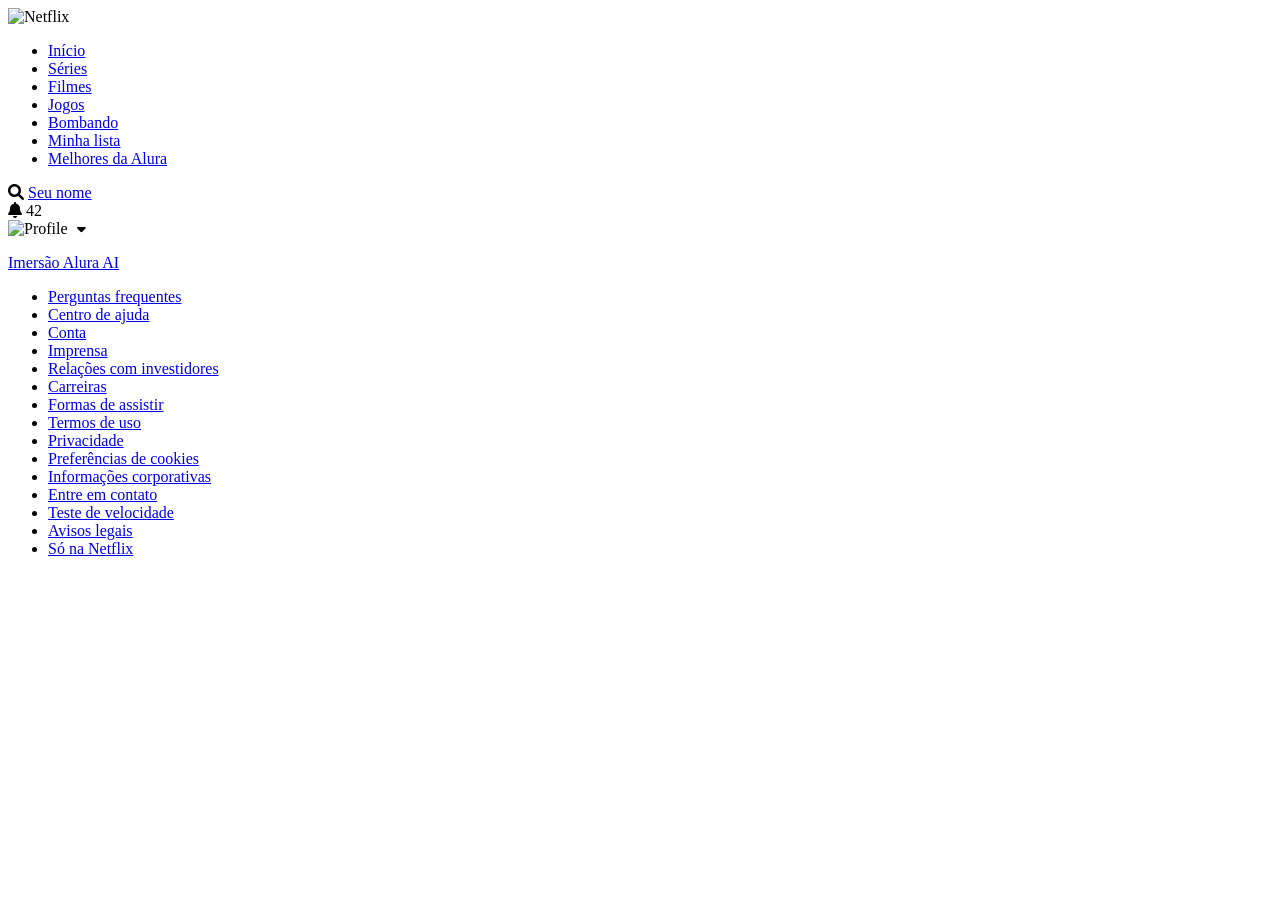
==== catalogo/catalogo.html @ 9e8fae8a "First Commit" ====
<!DOCTYPE html>
<html lang="pt-BR">

<head>
    <meta charset="UTF-8">
    <meta name="viewport" content="width=device-width, initial-scale=1.0">
    <title>Netflix Clone</title>
    <link rel="stylesheet" href="catalogo.css">
    <link href="https://cdnjs.cloudflare.com/ajax/libs/font-awesome/6.0.0/css/all.min.css" rel="stylesheet">
    <link href="https://fonts.googleapis.com/css2?family=Roboto:wght@300;400;500;700&display=swap" rel="stylesheet">
</head>

<body>
    <!-- Navbar -->
    <header class="navbar" id="navbar">
        <div class="navbar-left">
            <img class="logo" src="https://upload.wikimedia.org/wikipedia/commons/0/08/Netflix_2015_logo.svg"
                alt="Netflix">
            <nav>
                <ul class="nav-links">
                    <li><a href="https://www.alura.com.br/" class="active">Início</a></li>
                    <li><a href="https://www.alura.com.br/">Séries</a></li>
                    <li><a href="https://www.alura.com.br/">Filmes</a></li>
                    <li><a href="https://www.alura.com.br/">Jogos</a></li>
                    <li><a href="https://www.alura.com.br/">Bombando</a></li>
                    <li><a href="https://www.alura.com.br/">Minha lista</a></li>
                    <li><a href="https://www.alura.com.br/">Melhores da Alura</a></li>
                </ul>
            </nav>
        </div>
        <div class="navbar-right">
            <i class="fas fa-search icon"></i>
            <a href="../index.html" class="kids-link">Seu nome</a>
            <div class="nav-notification">
                <i class="fas fa-bell icon"></i>
                <span class="notification-badge">42</span>
            </div>
            <a href="../index.html" class="profile-menu" style="text-decoration: none; color: inherit;">
                <img class="profile-icon" src="https://upload.wikimedia.org/wikipedia/commons/0/0b/Netflix-avatar.png"
                    alt="Profile">
                <i class="fas fa-caret-down icon" style="font-size: 14px; margin-left: 5px;"></i>
            </a>
        </div>
    </header>

    <!-- Sliders Container -->
    <main class="sliders-container" id="main-content">
        <!-- Javascript will inject the rows here -->
    </main>

    <!-- Footer -->
    <footer>
        <div class="footer-content">
            <a href="https://www.alura.com.br/" target="_blank">
                <p>Imersão Alura AI</p>
            </a>
            <ul class="footer-links">
                <li><a href="https://www.alura.com.br/" target="_blank">Perguntas frequentes</a></li>
                <li><a href="https://www.alura.com.br/" target="_blank">Centro de ajuda</a></li>
                <li><a href="https://www.alura.com.br/" target="_blank">Conta</a></li>
                <li><a href="https://www.alura.com.br/" target="_blank">Imprensa</a></li>
                <li><a href="https://www.alura.com.br/" target="_blank">Relações com investidores</a></li>
                <li><a href="https://www.alura.com.br/" target="_blank">Carreiras</a></li>
                <li><a href="https://www.alura.com.br/" target="_blank">Formas de assistir</a></li>
                <li><a href="https://www.alura.com.br/" target="_blank">Termos de uso</a></li>
                <li><a href="https://www.alura.com.br/" target="_blank">Privacidade</a></li>
                <li><a href="https://www.alura.com.br/" target="_blank">Preferências de cookies</a></li>
                <li><a href="https://www.alura.com.br/" target="_blank">Informações corporativas</a></li>
                <li><a href="https://www.alura.com.br/" target="_blank">Entre em contato</a></li>
                <li><a href="https://www.alura.com.br/" target="_blank">Teste de velocidade</a></li>
                <li><a href="https://www.alura.com.br/" target="_blank">Avisos legais</a></li>
                <li><a href="https://www.alura.com.br/" target="_blank">Só na Netflix</a></li>
            </ul>
        </div>
    </footer>

    <script type="module" src="js/main.js"></script>
</body>

</html>
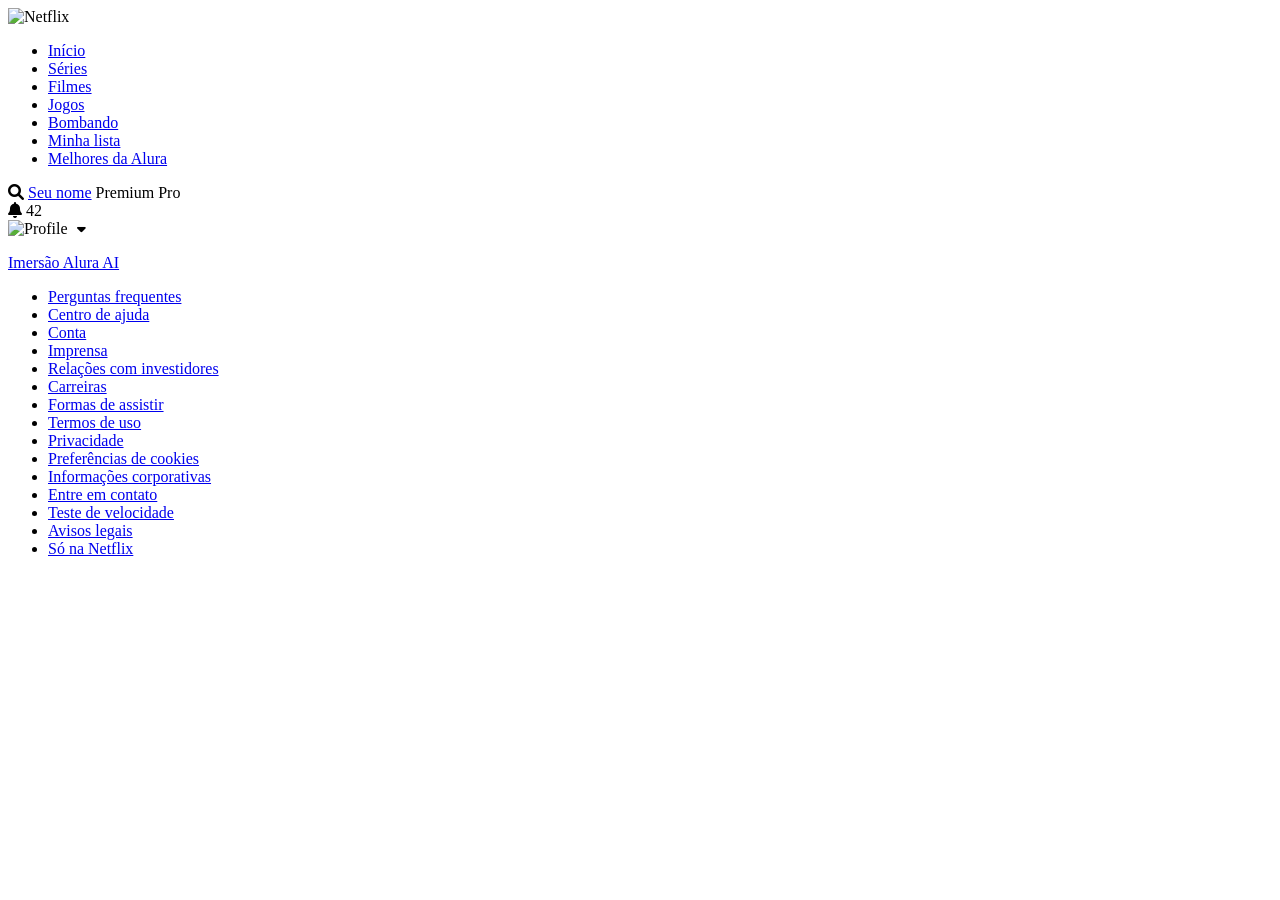
==== commit 382f1237: "Update title and add Premium Pro badge in catalogo.html" ====
--- a/catalogo/catalogo.html
+++ b/catalogo/catalogo.html
@@ -4,7 +4,7 @@
 <head>
     <meta charset="UTF-8">
     <meta name="viewport" content="width=device-width, initial-scale=1.0">
-    <title>Netflix Clone</title>
+    <title>Netflix Premium Pro</title>
     <link rel="stylesheet" href="catalogo.css">
     <link href="https://cdnjs.cloudflare.com/ajax/libs/font-awesome/6.0.0/css/all.min.css" rel="stylesheet">
     <link href="https://fonts.googleapis.com/css2?family=Roboto:wght@300;400;500;700&display=swap" rel="stylesheet">
@@ -31,6 +31,7 @@
         <div class="navbar-right">
             <i class="fas fa-search icon"></i>
             <a href="../index.html" class="kids-link">Seu nome</a>
+            <span class="premium-badge" aria-label="Tag Premium Pro">Premium Pro</span>
             <div class="nav-notification">
                 <i class="fas fa-bell icon"></i>
                 <span class="notification-badge">42</span>
@@ -45,7 +46,7 @@
 
     <!-- Sliders Container -->
     <main class="sliders-container" id="main-content">
-        <!-- Javascript will inject the rows here -->
+        <!-- Conteúdo das sessões de filmes será gerado por JavaScript -->
     </main>
 
     <!-- Footer -->
@@ -77,4 +78,4 @@
     <script type="module" src="js/main.js"></script>
 </body>
 
-</html>+</html>
